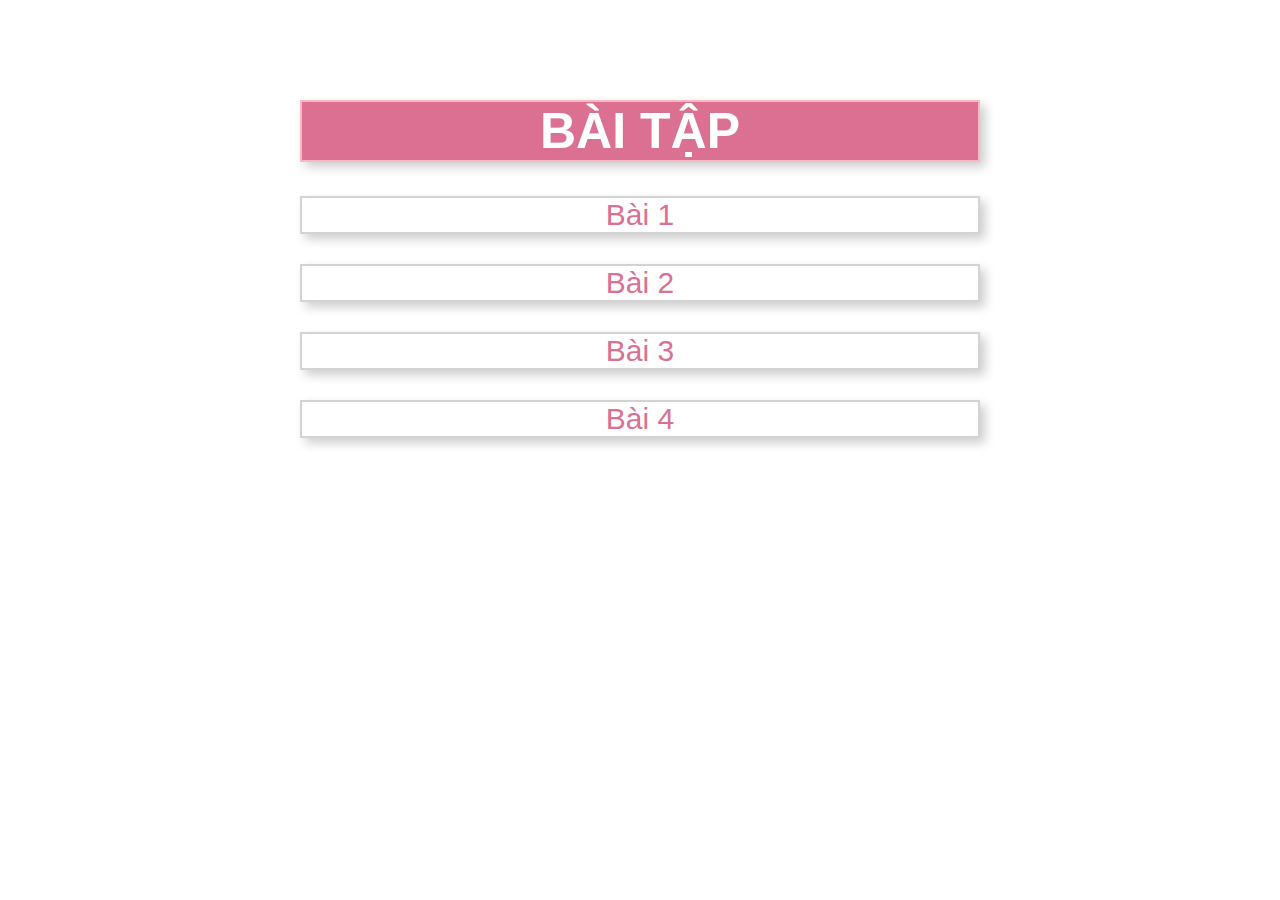
==== index.html @ 174a111e "b7" ====
<!DOCTYPE html>
<html>
  <head>
    <title>BUOI 7(26-3)</title>
    <style>
      body {
        font-family: Calibri, sans-serif;
        margin: 100px 300px 100px 300px;
      }
      h1 {
        border: 2px solid lightpink;
        box-shadow: 5px 5px 10px rgba(0, 0, 0, 0.2);
        font-size: 50px;
        display: flex;
        justify-content: center;
        align-items: center;
        color: white;
        background-color: palevioletred;
      }
      p {
        border: 2px solid lightgray;
        box-shadow: 5px 5px 10px rgba(0, 0, 0, 0.2);
        font-size: 30px;
        display: flex;
        justify-content: center;
        align-items: center;
        color: white;
        background-color: white;
      }
      a {
        color: palevioletred;
        text-decoration: none;
        position: relative;
        display: inline-block;
      }

      a::after {
        content: "";
        position: absolute;
        left: 0;
        bottom: -2px;
        width: 0;
        height: 2px;
        background-color: palevioletred;
        transition: width 0.3s ease-in-out;
      }

      a:hover::after {
        width: 100%;
      }
    </style>
  </head>
  <body>
    <h1>BÀI TẬP</h1>
    <p><a href="index1.html">Bài 1</a></p>
    <p><a href="index2.html">Bài 2</a></p>
    <p><a href="index3.html">Bài 3</a></p>
    <p><a href="index4.html">Bài 4</a></p>
  </body>
</html>
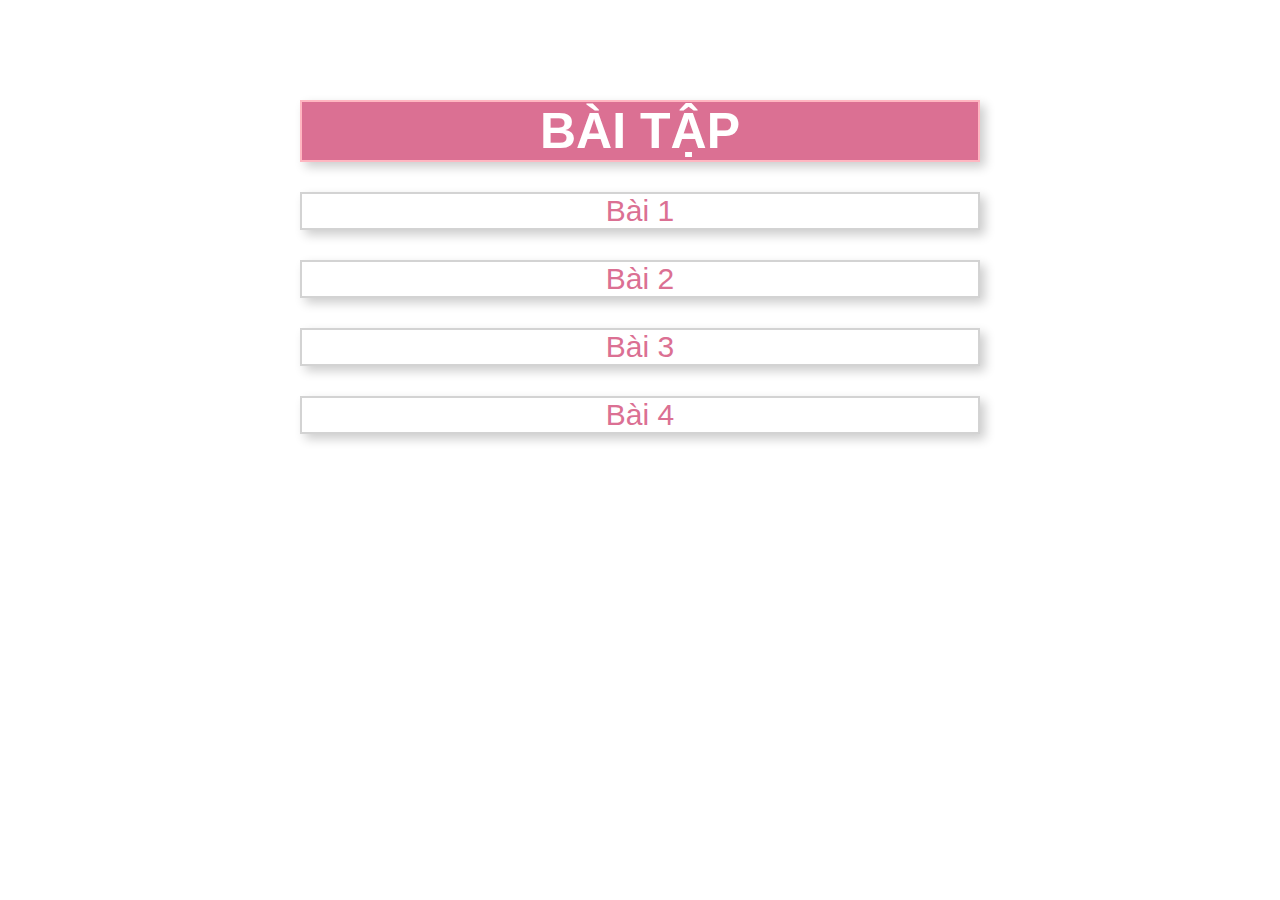
==== commit 5c8ffae7: "b7" ====
--- a/index.html
+++ b/index.html
@@ -7,7 +7,7 @@
         font-family: Calibri, sans-serif;
         margin: 100px 300px 100px 300px;
       }
-      h1 {
+      .btap a {
         border: 2px solid lightpink;
         box-shadow: 5px 5px 10px rgba(0, 0, 0, 0.2);
         font-size: 50px;
@@ -16,6 +16,9 @@
         align-items: center;
         color: white;
         background-color: palevioletred;
+      }
+      .btap a:hover {
+        background-color: rgb(180, 114, 180);
       }
       p {
         border: 2px solid lightgray;
@@ -51,7 +54,7 @@
     </style>
   </head>
   <body>
-    <h1>BÀI TẬP</h1>
+    <h1 class="btap"><a href="tkeweb.html">BÀI TẬP</a></h1>
     <p><a href="index1.html">Bài 1</a></p>
     <p><a href="index2.html">Bài 2</a></p>
     <p><a href="index3.html">Bài 3</a></p>
